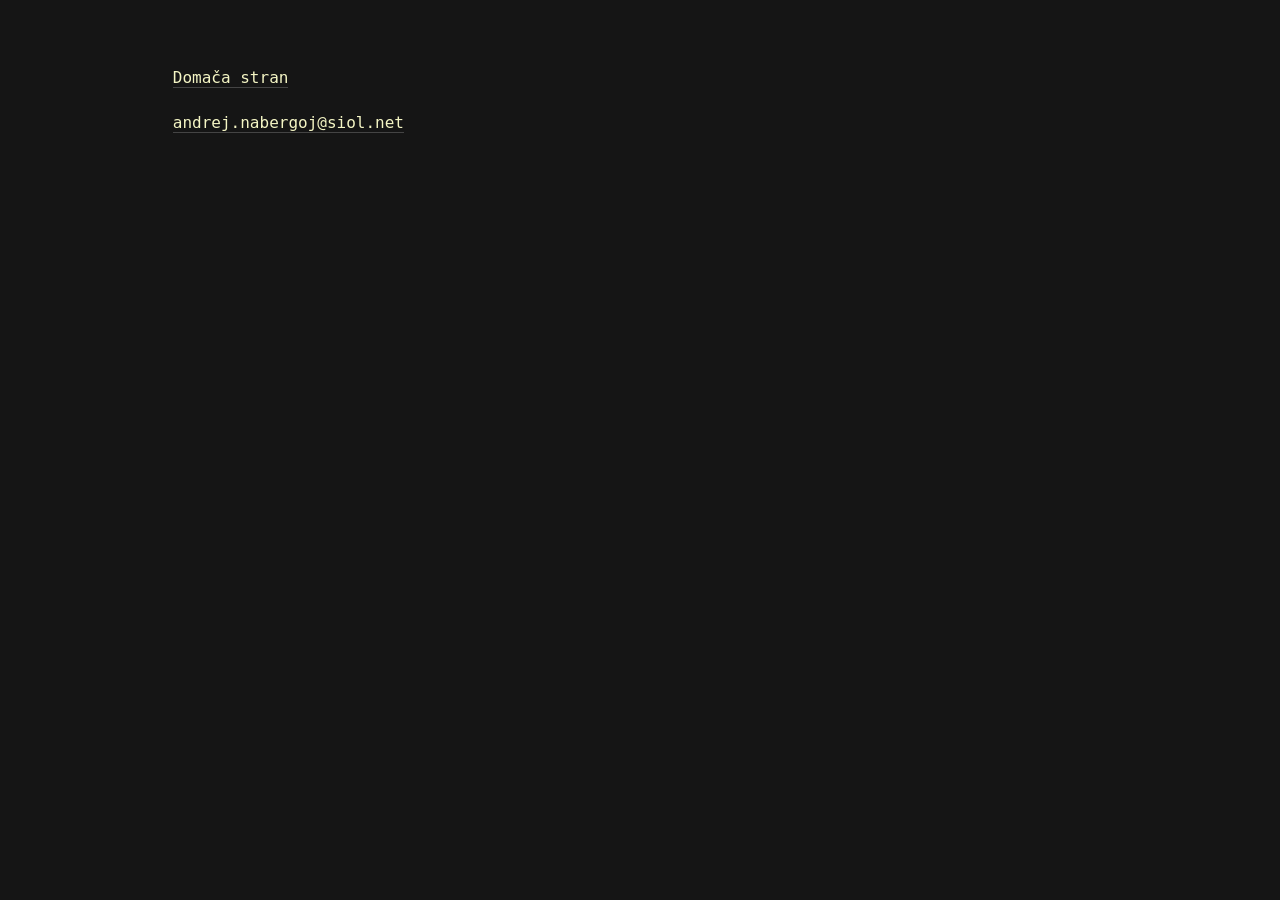
==== contact.html @ a29206af "first." ====
<!DOCTYPE html>

<html lang="sl">

	<head>
		<title>nabergojzz | Kontakt</title>
        <meta name="description" content="Contact information.">
		<meta charset="utf-8">
        <meta name="viewport" content="width=device-width, initial-scale=1.0">
        <link rel="stylesheet" href="./style.css">
		<link rel="icon" href="./pics/tomaj.ico" type="image/x-icon">
	</head>

<header>
<a href="./index.html">Domača stran</a>
</header>

<body>
    <p>
    <a href="mailto:andrej.nabergoj@siol.net">andrej.nabergoj@siol.net</a>
    </p>
</body>

</html>
---- style.css ----
body {margin: 5% auto; background: #151515; color: #f2f2f2;  font-family: monospace, "Verdana", "Segoe UI", "Helvetica", sans-serif; font-size: 16px; line-height: 1.8;  max-width: 73%;}
h1, h2, h3 {font-family: "Verdana", "Segoe UI", "Helvetica", sans-serif;}
code {background: #777777;}
a {border-bottom: 1px solid #444444; color: #f4f5c4; text-decoration: none;}
a:hover {border-bottom: 0; color: #123445;}
img {display: block; margin-left: auto; margin-right:auto; width: 60%;}
div.title {display: flex; flex-direction: row;}
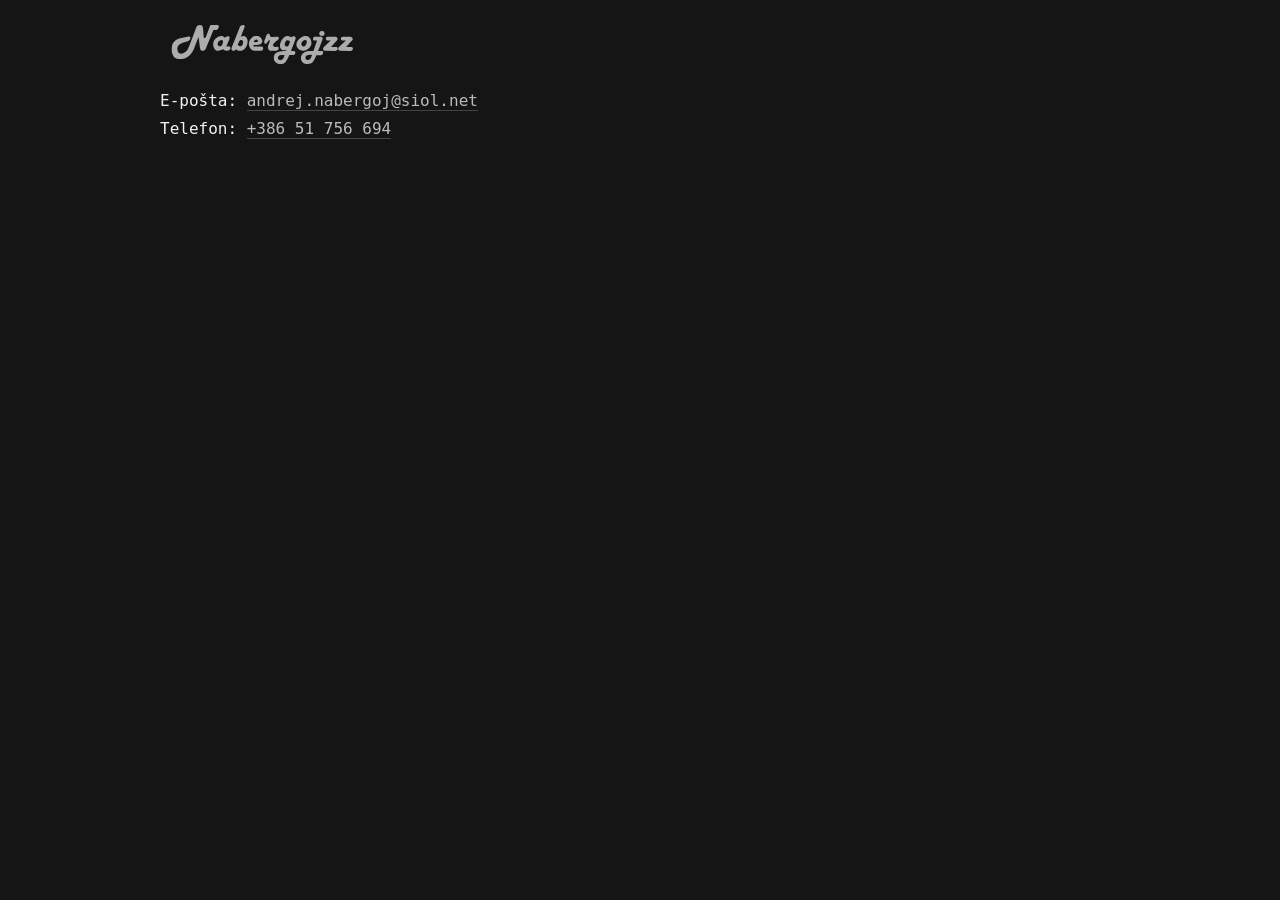
==== commit c2ff7b24: "Corrections." ====
--- a/contact.html
+++ b/contact.html
@@ -8,16 +8,22 @@
 		<meta charset="utf-8">
         <meta name="viewport" content="width=device-width, initial-scale=1.0">
         <link rel="stylesheet" href="./style.css">
-		<link rel="icon" href="./pics/tomaj.ico" type="image/x-icon">
+		<link rel="icon" href="./pics/icon.ico" type="image/x-icon">
 	</head>
 
-<header>
-<a href="./index.html">Domača stran</a>
-</header>
+	<header>
+	<a href="./index.html">
+	<img src="pics/logo.svg" alt="Nabergojzz" height="80"/>
+	</a>
+	</header>
 
 <body>
     <p>
-    <a href="mailto:andrej.nabergoj@siol.net">andrej.nabergoj@siol.net</a>
+    E-pošta:
+	<a href="mailto:andrej.nabergoj@siol.net">andrej.nabergoj@siol.net</a>
+	<br>
+	Telefon:
+	<a href="tel:+38651756694">+386 51 756 694</a>
     </p>
 </body>
 
--- a/style.css
+++ b/style.css
@@ -1,7 +1,10 @@
-body {margin: 5% auto; background: #151515; color: #f2f2f2;  font-family: monospace, "Verdana", "Segoe UI", "Helvetica", sans-serif; font-size: 16px; line-height: 1.8;  max-width: 73%;}
+body {margin: 0 auto; background: #151515; color: #f2f2f2;  font-family: monospace, "Verdana", "Segoe UI", "Helvetica", sans-serif; font-size: 16px; line-height: 1.8;  max-width: 75%;}
 h1, h2, h3 {font-family: "Verdana", "Segoe UI", "Helvetica", sans-serif;}
 code {background: #777777;}
-a {border-bottom: 1px solid #444444; color: #f4f5c4; text-decoration: none;}
-a:hover {border-bottom: 0; color: #123445;}
+a {border-bottom: 1px solid #444444; color: #bbbbbb; text-decoration: none;}
+a:hover {border-bottom: 0; color: #444444;}
 img {display: block; margin-left: auto; margin-right:auto; width: 60%;}
 div.title {display: flex; flex-direction: row;}
+header {padding: 2.7ex 0.7ex 0.7ex 0.7em;}
+header img {display: block; margin: 0; width: auto; height: 40px;}
+#menu {padding:0.7ex;}
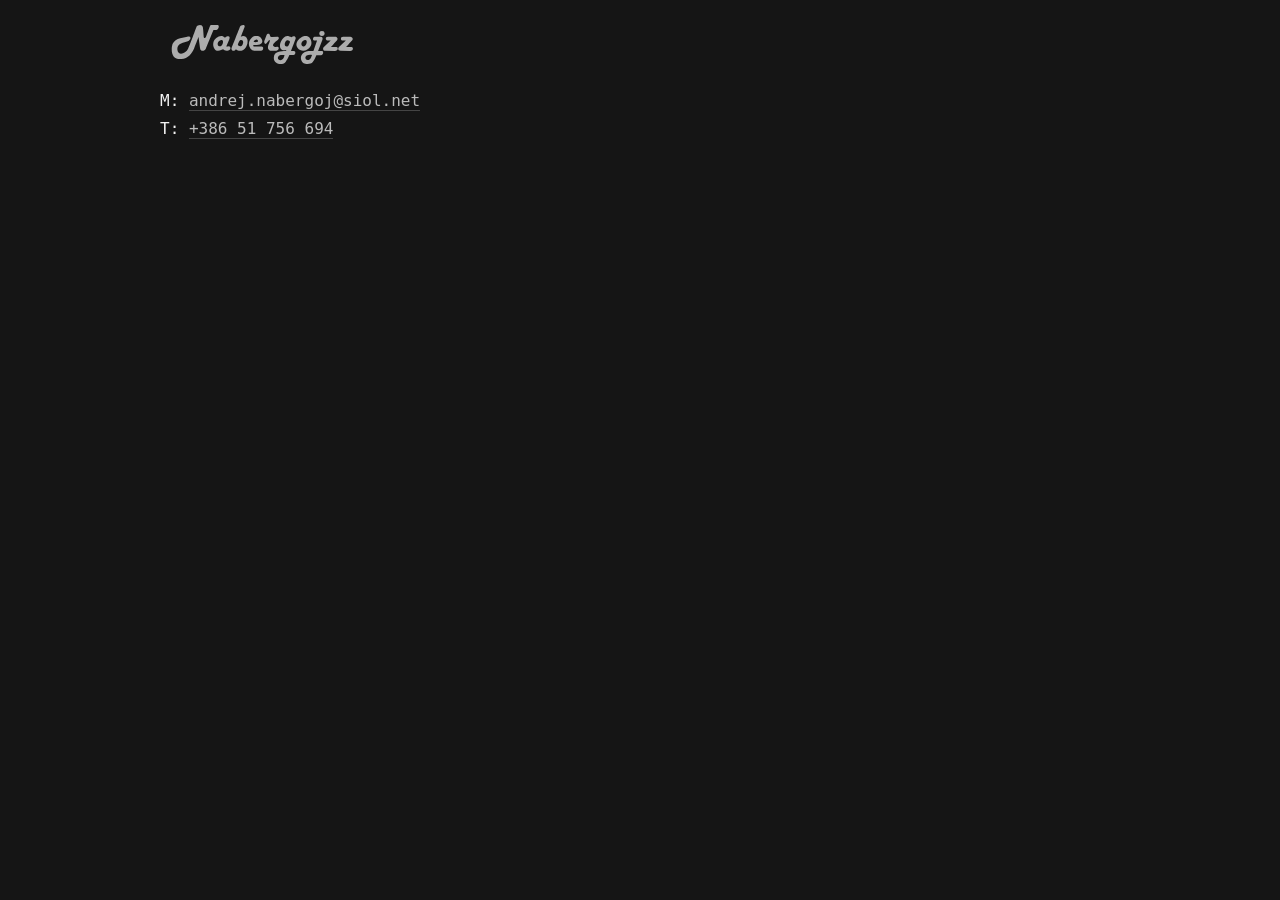
==== commit 80d303d4: "Shorter contact headings for mobile, add link to personal wp." ====
--- a/contact.html
+++ b/contact.html
@@ -19,10 +19,10 @@
 
 <body>
     <p>
-    E-pošta:
+    M:
 	<a href="mailto:andrej.nabergoj@siol.net">andrej.nabergoj@siol.net</a>
 	<br>
-	Telefon:
+	T:
 	<a href="tel:+38651756694">+386 51 756 694</a>
     </p>
 </body>
